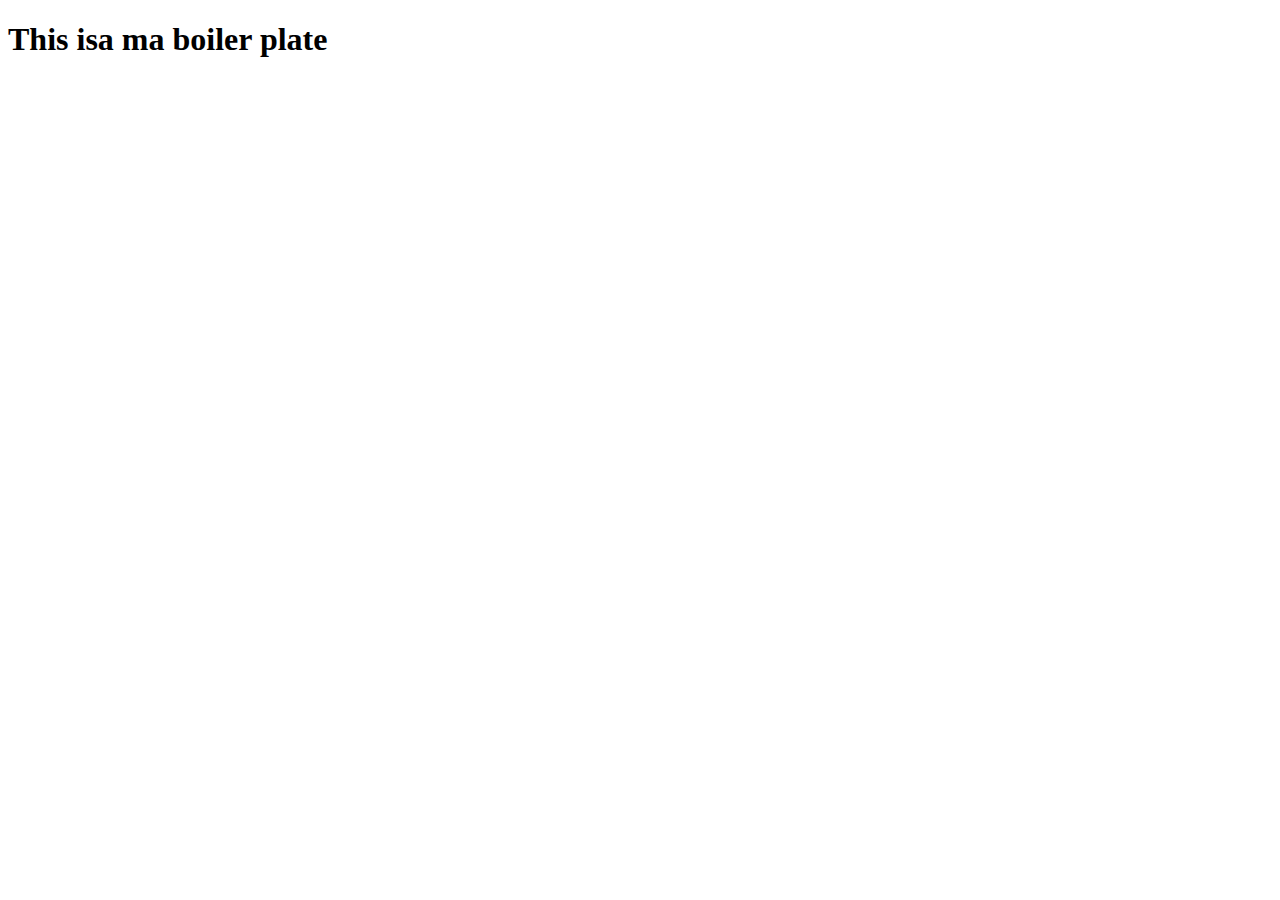
==== im-2310/A3/index.html @ b58541e6 "Add files via upload" ====
<!DOCTYPE html>

<html lang="en">

  <head>

       <meta charset="utf-8" name="viewport" content="width=device-width, initial-scale=1.0">

       <link rel="stylesheet" href="style.css">

       <script src="script.js"></script>

  </head>

  <body>

       <h1>
        This isa ma boiler plate
       </h1>

  </body>







</html>
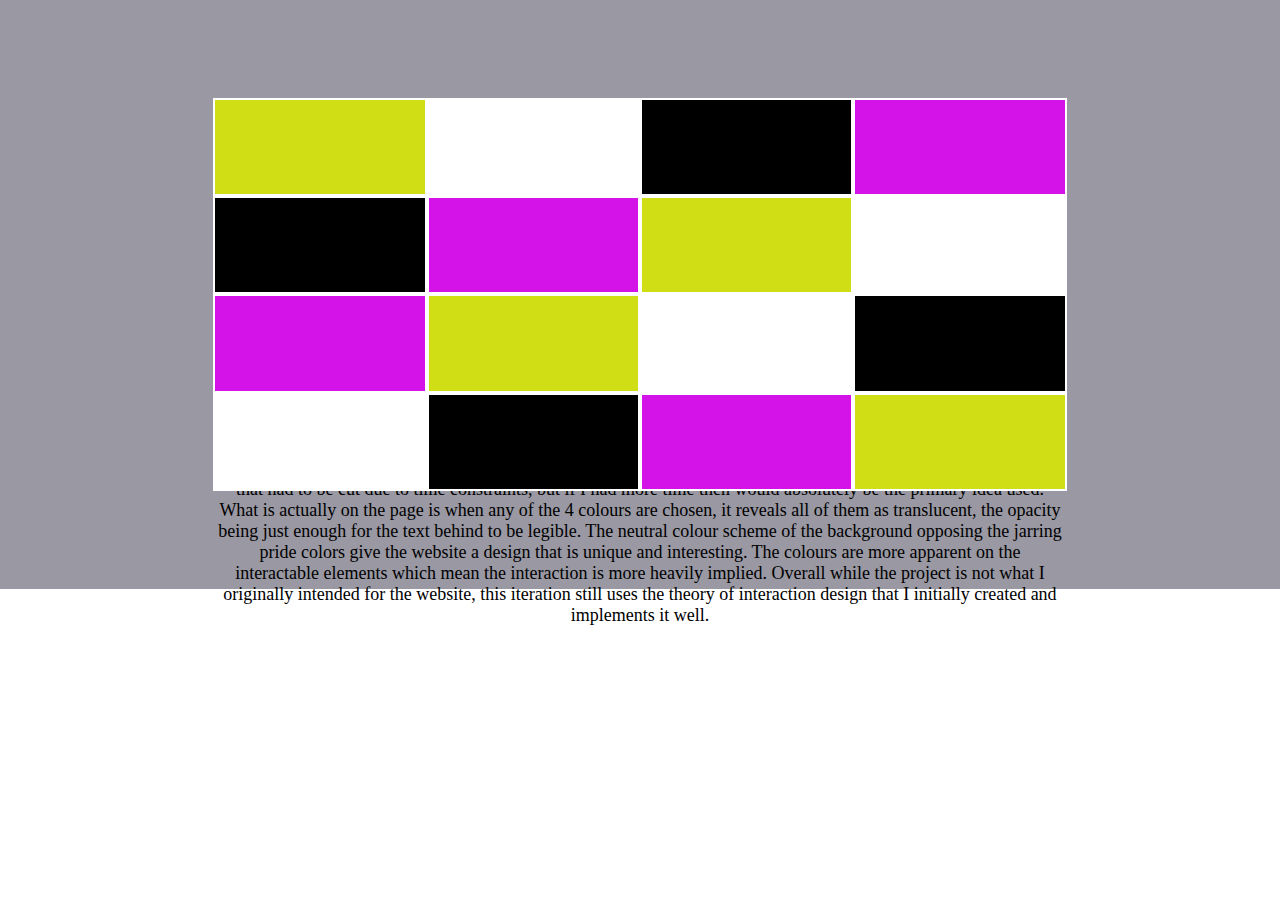
==== commit 5f398f0d: "Add files via upload" ====
--- a/im-2310/A3/index.html
+++ b/im-2310/A3/index.html
@@ -6,17 +6,40 @@
 
        <meta charset="utf-8" name="viewport" content="width=device-width, initial-scale=1.0">
 
+       <title>Sudo-Sweeper</title>
+
        <link rel="stylesheet" href="style.css">
 
-       <script src="script.js"></script>
+       <script src="script.js" defer></script>
+      
 
   </head>
 
   <body>
 
-       <h1>
-        This isa ma boiler plate
-       </h1>
+     <div class="container">
+          <div class="OutTop"></div>
+          <div class="OutLeft"></div>
+          <div class="OutRight"></div>
+          <div class="OutBot"></div>
+          <div class="Final">This webpage was designed with the abstract adjective Translucent and the interaction design principle of Agency in mind. These words were only unlocked once the correct order of the colours was chosen. The original idea for the website was to be a combination of Minesweeper and Sudoku, having the user find and click the incorrect answers to make the rest of that colour translucent, and have the text partially revealed until all were completed, leaving the text available to read. The idea of having the text be there on the page from the start, but not readable unless you interacted and engaged with the website was the core idea of the pages design. The text was both physically obscured and slightly readable by the translucent squares and also translucent in the metaphoric sense, being on the page from when its first loaded and technically accessible, but not immediately, meaning its slightly obscured and translucent in the way it is giving information rather than transparent Ie straight up giving you the information. Utilizing the grid formation was another core part of the idea and a large part of the interactive nature of the page. This lead me to consider adding the use of random generation to create a webpage that was more engaging and replayable. However due to time constraints and my own ability to create or replicate such a code both the random generation and finding the incorrect answers aspects of the project were scrapped. This lead my idea to continue but with less of the aspects of sudoku factoring in, just the grid shape being the only factor that continued through the redesign. The correct way to answer and interact with the puzzle and subsequently access this information is to click one of the 4 yellow squares, then one of the whites, purples and finally blacks before it reveals it all. The order of what should be clicked in what order is based off of the order of the Non-Binary pride flag. This interaction is not obvious and the resetting of the page on wrong answer makes it more annoying for the user than it should be. This however was another idea that had to be cut due to time constraints, but if I had more time then would absolutely be the primary idea used. What is actually on the page is when any of the 4 colours are chosen, it reveals all of them as translucent, the opacity being just enough for the text behind to be legible. The neutral colour scheme of the background opposing the jarring pride colors give the website a design that is unique and interesting. The colours are more apparent on the interactable elements which mean the interaction is more heavily implied. Overall while the project is not what I originally intended for the website, this iteration still uses the theory of interaction design that I initially created and implements it well. </div>
+          <button class="OneA Button1" id="A1"></button>
+          <button class="TwoA Button2" id="A2"></button>
+          <button class="FourA Button4"id="A4"></button>
+          <button class="ThreeA Button3" id="A3"></button>
+          <button class="OneB Button1" id="B1"></button>
+          <button class="FourB Button4" id="B4"></button>
+          <button class="ThreeB Button3" id="B3"></button>
+          <button class="TwoB Button2"id="B2"></button>
+          <button class="ThreeC Button3" id="C3"></button>
+          <button class="TwoC Button2" id="C2"></button>
+          <button class="OneC Button1" id="C1"></button>
+          <button class="FourC Button4" id="C4"></button>
+          <button class="TwoD Button2" id="D2"></button>
+          <button class="FourD Button4" id="D4"></button>
+          <button class="ThreeD Button3" id="D3"></button>
+          <button class="OneD Button1" id="D1"></button>
+        </div>
 
   </body>
 
--- a/im-2310/A3/style.css
+++ b/im-2310/A3/style.css
@@ -0,0 +1,165 @@
+* {
+    box-sizing: border-box;
+    margin: 0;
+}
+
+:root {
+    --col01: rgb(208, 222, 21);
+    --col02: rgb(255, 255, 255);
+    --col03: rgb(212, 19, 233);
+    --col04: rgb(0,0,0);
+    --col05: rgb(153, 152, 163);
+    --col06: rgb(189, 189, 191);
+   }
+
+
+   .container {  display: grid;
+    grid-template-columns: 1fr 1fr 1fr 1fr 1fr 1fr;
+    grid-template-rows: 1fr 1fr 1fr 1fr 1fr 1fr;
+    gap: 0px 0px;
+    grid-auto-flow: row;
+    width: 100vw;
+    height: 46vw;
+  }
+  
+  .OutTop { grid-area: 1 / 1 / 2 / 7; 
+    background-color: var(--col05);
+
+}
+  
+  .OutLeft { grid-area: 2 / 1 / 6 / 2; 
+    background-color: var(--col05);
+
+}
+  
+  .OutRight { grid-area: 2 / 6 / 6 / 7; 
+    background-color: var(--col05);
+
+}
+  
+  .OutBot { grid-area: 6 / 1 / 7 / 7; 
+    background-color: var(--col05);
+
+}
+  
+  .Final { grid-area: 2 / 2 / 6 / 6; 
+    background-color: var(--col06);
+    border-style: solid;
+    border-color: var(--col02);
+    font-family: 'Times New Roman', Times, serif;
+    text-align: center;
+    font-size: large;
+}
+
+  .OneA { grid-area: 2 / 2 / 3 / 3; 
+    background-color: var(--col01);
+    cursor: pointer;
+    border-style: solid;
+    border-color: var(--col02);
+}
+  
+  .TwoA { grid-area: 2 / 3 / 3 / 4; 
+    background-color: var(--col02);
+    cursor: pointer;
+    border-style: solid;
+    border-color: var(--col02);
+}
+  
+  .FourA { grid-area: 3 / 2 / 4 / 3; 
+    background-color: var(--col04);
+    cursor: pointer;
+    border-style: solid;
+    border-color: var(--col02);
+}
+  
+  .ThreeA { grid-area: 3 / 3 / 4 / 4; 
+    background-color: var(--col03);
+    cursor: pointer;
+    border-style: solid;
+    border-color: var(--col02);
+}
+  
+  .OneB { grid-area: 3 / 4 / 4 / 5; 
+    background-color: var(--col01);
+    cursor: pointer;
+    border-style: solid;
+    border-color: var(--col02);
+}
+  
+  .FourB { grid-area: 2 / 4 / 3 / 5; 
+    background-color: var(--col04);
+    cursor: pointer;
+    border-style: solid;
+    border-color: var(--col02);
+}
+  
+  .ThreeB { grid-area: 2 / 5 / 3 / 6; 
+    background-color: var(--col03);
+    cursor: pointer;
+    border-style: solid;
+    border-color: var(--col02);
+}
+  
+  .TwoB { grid-area: 3 / 5 / 4 / 6; 
+    background-color: var(--col02);
+    cursor: pointer;
+    border-style: solid;
+    border-color: var(--col02);
+}
+  
+  .ThreeC { grid-area: 4 / 2 / 5 / 3; 
+    background-color: var(--col03);
+    cursor: pointer;
+    border-style: solid;
+    border-color: var(--col02);
+}
+  
+  .TwoC { grid-area: 5 / 2 / 6 / 3; 
+    background-color: var(--col02);
+    cursor: pointer;
+    border-style: solid;
+    border-color: var(--col02);
+}
+  
+  .OneC { grid-area: 4 / 3 / 5 / 4; 
+    background-color: var(--col01);
+    cursor: pointer;
+    border-style: solid;
+    border-color: var(--col02);
+}
+  
+  .FourC { grid-area: 5 / 3 / 6 / 4; 
+    background-color: var(--col04);
+    cursor: pointer;
+    border-style: solid;
+    border-color: var(--col02);
+}
+  
+  .TwoD { grid-area: 4 / 4 / 5 / 5; 
+    background-color: var(--col02);
+    cursor: pointer;
+    border-style: solid;
+    border-color: var(--col02);
+}
+  
+  .FourD { grid-area: 4 / 5 / 5 / 6; 
+    background-color: var(--col04);
+    cursor: pointer;
+    border-style: solid;
+    border-color: var(--col02);
+}
+  
+  .ThreeD { grid-area: 5 / 4 / 6 / 5; 
+    background-color: var(--col03);
+    cursor: pointer;
+    border-style: solid;
+    border-color: var(--col02);
+}
+  
+  .OneD { grid-area: 5 / 5 / 6 / 6; 
+    background-color: var(--col01);
+    cursor: pointer;
+    border-style: solid;
+    border-color: var(--col02);
+}
+  